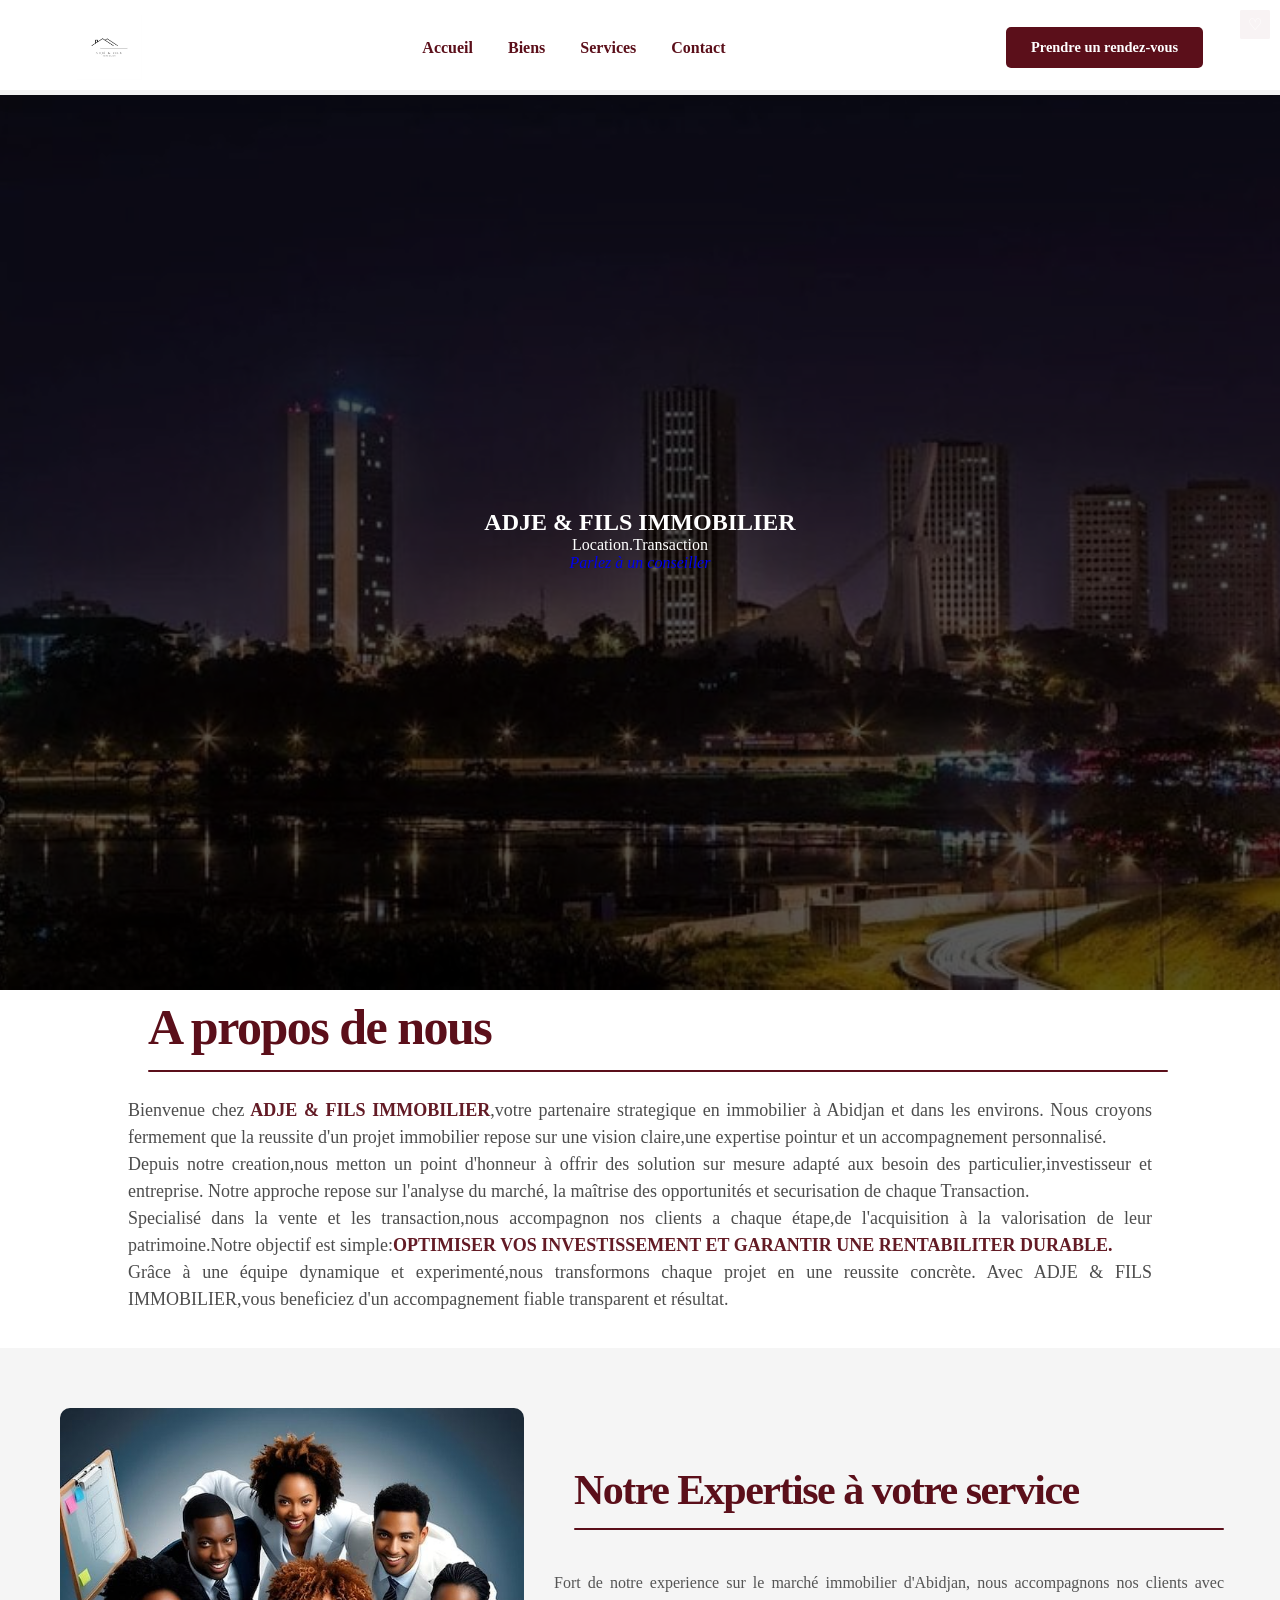
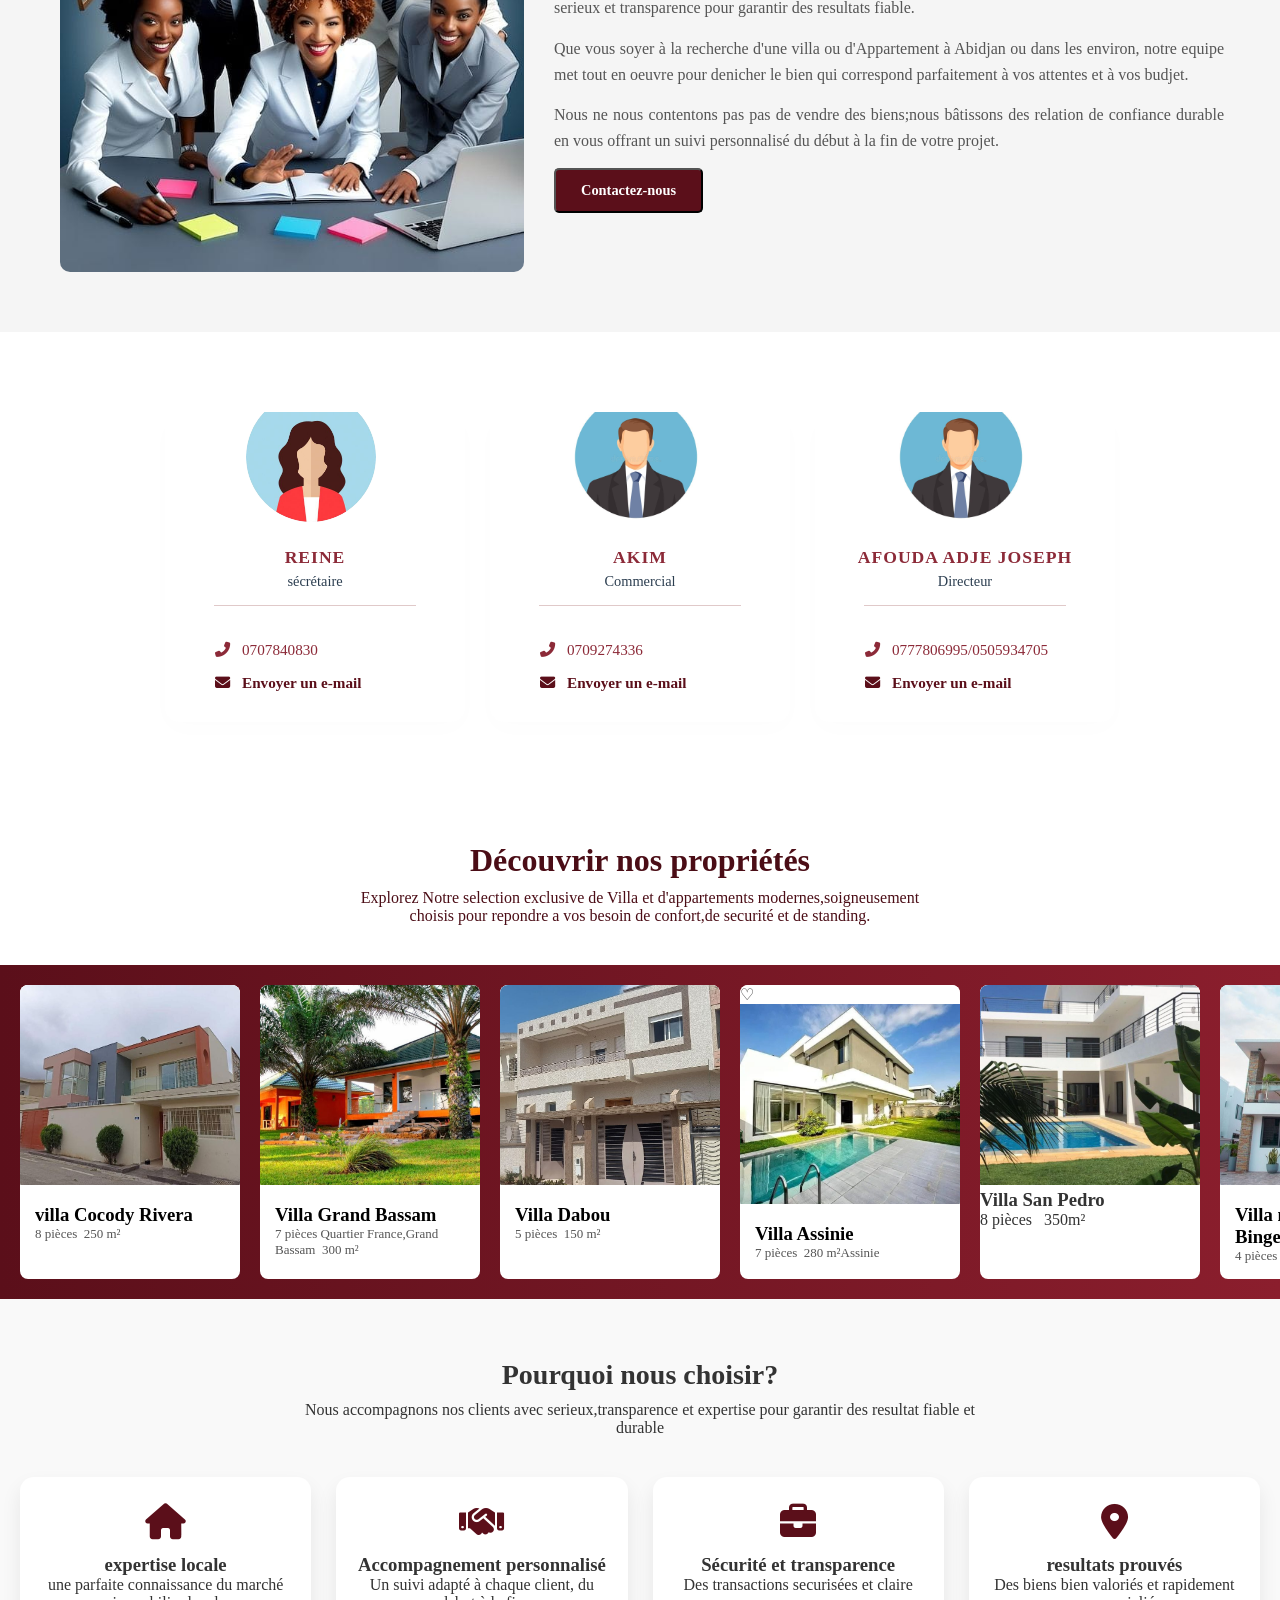
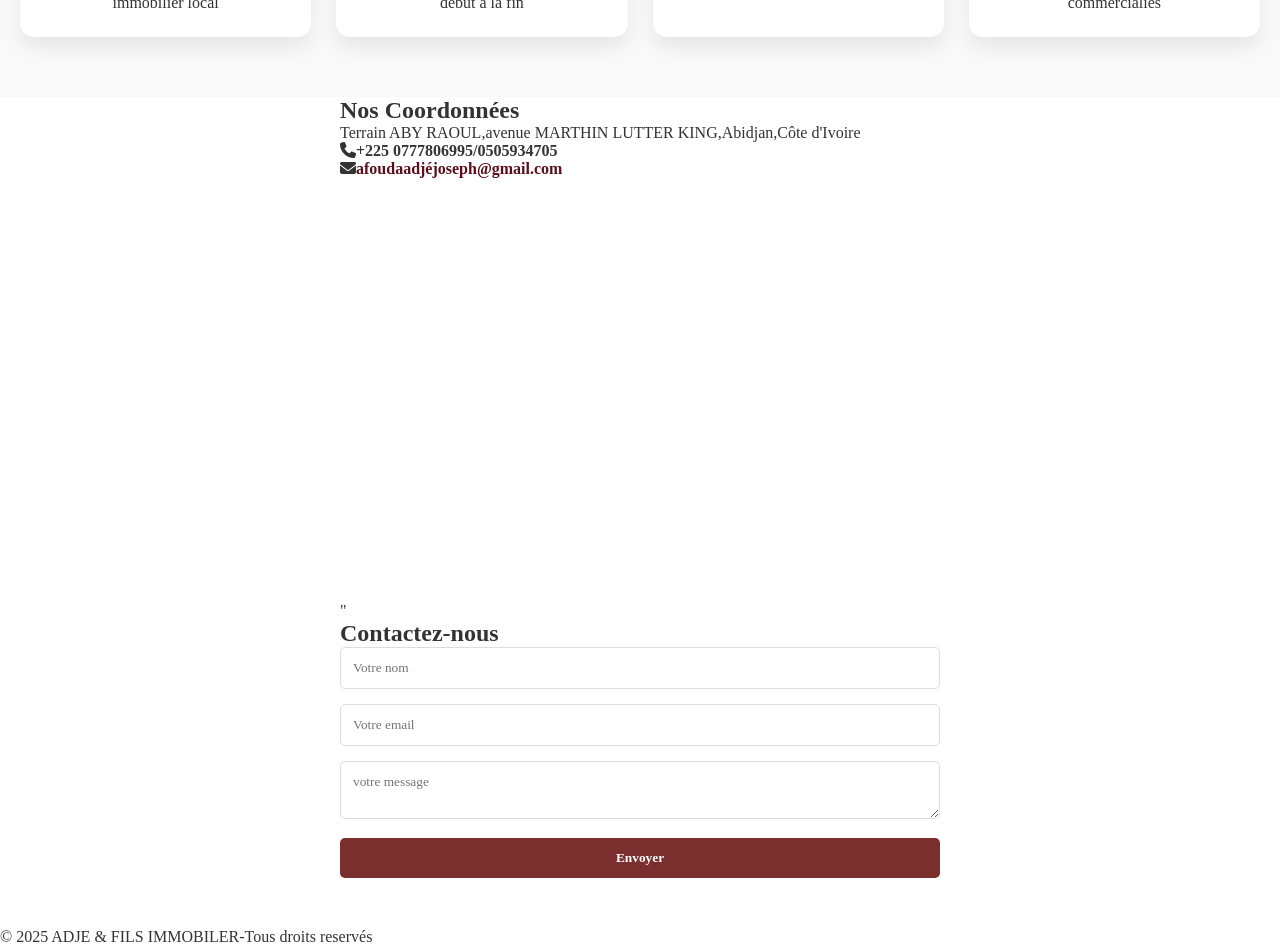
==== index.html @ cecce09a "Add files via upload" ====
<!DOCTYPE html>
<html lang="fr">
    <head>
        <meta charset="UTF-8">
        <meta name="viewport"content="width=device-width,initial-scale=1.0">
        <title>ADJE & FILS IMMOBILIER</title>
        <link rel="stylesheet" href="landing.css">
        <link rel="stylesheet" href="https://cdnjs.cloudflare.com/ajax/libs/font-awesome/6.5.1/css/all.min.css">
    </head>
    <body>
        <header class="header">
            <nav class="navbar">
                <div class="logo">
                <a href="index.html" class="logo-links">
                <img src="logo.jpeg" alt="Logo ADJE & FILS">
                </a>
                </div>
                    <ul class="nav-links">
                         <li><a href="#accueil">Accueil</a></li>
                         <li><a href="biens.html">Biens</a></li>
                         <li><a href="#Services">Services</a></li>
                         <li><a href="#contact">Contact</a></li>
                      </ul>
                      <a href="https://wa.me/22500777806995" class="btn-nav">Prendre un rendez-vous</a>
               </nav>
        </header>
        <section class="hero"id="accueil">
            <img src="abidjan.jpeg" class="bg-image" alt="abidjan">
             <div class="hero-content">
               <h1>ADJE & FILS IMMOBILIER</h1>
                <p>Location.Transaction</p>
                <a href="https://wa.me/22500777806995"class="btn-secondary"><i class="fa-phone">Parlez à un conseiller</i></a>
            </div>
        </section>
        <section class="a-propos">
            <h2>A propos de nous</h2>
            <p>Bienvenue chez<strong> ADJE & FILS IMMOBILIER</strong>,votre partenaire strategique en immobilier à Abidjan et dans les environs. Nous croyons fermement que la reussite d'un projet immobilier repose sur une vision claire,une expertise pointur et un accompagnement personnalisé.<br>Depuis notre creation,nous metton un point d'honneur à offrir des solution sur mesure adapté aux besoin des particulier,investisseur et entreprise. Notre approche repose sur l'analyse du marché, la maîtrise des opportunités et securisation de chaque Transaction.<br>Specialisé dans la vente et les transaction,nous accompagnon nos clients a chaque étape,de l'acquisition à la valorisation de leur patrimoine.Notre objectif est simple:<strong>OPTIMISER VOS INVESTISSEMENT ET GARANTIR UNE RENTABILITER DURABLE.</strong><br>Grâce à une équipe dynamique et experimenté,nous transformons chaque projet en une reussite concrète. Avec ADJE & FILS IMMOBILIER,vous beneficiez d'un accompagnement fiable transparent et résultat.</p>
        </section>
        <section class="team">
            <div class="team-container">
                <div class="team-card">
                    <img src="equipe.jpeg" alt="Equipe">
                    <div class="team-text">
                    <h2>Notre Expertise à votre service</h2>
                    <p>Fort de notre experience sur le marché immobilier d'Abidjan, nous accompagnons nos clients avec serieux et transparence pour garantir des resultats fiable.</p>
                    <p>Que vous soyer à la recherche d'une villa ou d'Appartement à Abidjan ou dans les environ, notre equipe met tout en oeuvre pour denicher le bien qui correspond parfaitement à vos attentes et à vos budjet.</p>
                    <p>Nous ne nous contentons pas pas de vendre des biens;nous bâtissons des relation de confiance durable en vous offrant un suivi personnalisé du début à la fin de votre projet.</p>
                    <button class="btn-nav">Contactez-nous</button>
                </div>
                </div>
            </div>
        </section>
        <section class="service-links">
    <div class="team-grid">
        <div class="contact-card">
            <div class="avatar-container">
                <img src="icone femme.jpeg" alt="reine,Commerciale" class="avatar-img">
            </div>
            <div class="card-info">
                <h2 class="name">REINE</h2>
                <p class="title">sécrétaire</p>
                <hr class="separator">
            </div>
            <div class="card-links">
                <a href="tel:0707840830" class="contact-link">
                    <i class="fas fa-phone-alt"></i> 0707840830
                </a>
                <a href="mailto:josephadjéafouda@gmail.com" class="contact-link">
                    <i class="fas fa-envelope"></i> Envoyer un e-mail
                </a>
            </div>
        </div>
         <div class="contact-card">
            <div class="avatar-container">
                <img src="icone homme.jpeg" alt="Akim, Commerciale" class="avatar-img">
            </div>
            <div class="card-info">
                <h2 class="name">AKIM</h2>
                <p class="title">Commercial</p>
                <hr class="separator">
            </div>
            <div class="card-links">
                <a href="tel: 0709274336" class="contact-link">
                    <i class="fas fa-phone-alt"></i> 0709274336
                </a>
                <a href="mailto:josephadjéafouda@gmail.com" class="contact-link">
                    <i class="fas fa-envelope"></i> Envoyer un e-mail
                </a>
            </div>
        </div>
        <div class="contact-card">
            <div class="avatar-container">
                <img src="icone homme.jpeg" alt="joseph,Directeur Commerciale" class="avatar-img">
            </div>
            <div class="card-info">
                <h2 class="name">AFOUDA ADJE JOSEPH</h2>
                <p class="title"> Directeur</p>
                <hr class="separator">
            </div>
            <div class="card-links">
                <a href="tel: 0777806995" class="contact-link">
                    <i class="fas fa-phone-alt"></i> 0777806995/0505934705
                </a>
                <a href="mailto:josephadjéafouda@gmail.com" class="contact-link">
                    <i class="fas fa-envelope"></i> Envoyer un e-mail
                </a>
            </div>
        </div>
        </div>
        </section>
        <section class="properties-section">
                    <div class="titre-vertical">
                        <h2>Découvrir nos propriétés</h2>
                        <p>Explorez Notre selection exclusive de Villa et d'appartements modernes,soigneusement choisis pour repondre a vos besoin de confort,de securité et de standing.</p>
                    </div>
                    <div class="properties-container">
                        <div class="card">
                            <div class="image-box">
                                <div class="coeur">&#9825</div>
                                <img src="gallery1.jpeg" alt="maison">
                            </div>
                            <div class="info">
                                <h3>villa Cocody Rivera</h3>
                                <p>8 pièces &nbsp;250 m&sup2;</p>
                            </div>
                        </div>
                        <div class="card">
                            <div class="image-box">
                                <div class="coeur">&#9825</div>
                                <img src="gallery2.jpeg" alt="maison2">
                            </div>
                            <div class="info">
                                <h3>Villa Grand Bassam</h3>
                                <p>7 pièces Quartier France,Grand Bassam &nbsp;300 m&sup2;</p>
                            </div>
                        </div>
                        <div class="card">
                            <div class="image-box">
                            <div class="coeur">&#9825</div>
                            <img src="gallery5.jpeg" alt="maison3">
                        </div>
                        <div class="info">
                            <h3>Villa Dabou</h3>
                            <p>5 pièces &nbsp;150 m&sup2;</p>
                        </div>
                    </div>
                    <div class="card">
                        <div class="image-box">
                            <div classe="coeur">&#9825</div>
                            <img src="gallery3.jpeg" alt="maison4">
                        </div>
                        <div class="info">
                            <h3>Villa Assinie</h3>
                            <p>7 pièces &nbsp;280 m&sup2;Assinie</p>
                        </div>
                    </div>
                    <div class="card">
                        <div class="image-box">
                            <div class="coeur">&#9825</div>
                            <img src="gallery9.jpeg" alt="maison5">
                        </div>  
                        <div classe="info">
                            <h3>Villa San Pedro</h3>
                            <p>8 pièces &nbsp; 350m&sup2;</p>
                        </div>
                    </div>
                    <div class="card">
                        <div class="image-box">
                            <div class="coeur">&#9825</div>
                            <img src="galleryg.jpeg" alt="maison6">
                        </div>
                        <div class="info">
                            <h3>Villa moderne Bingerville</h3>
                            <p>4 pièces &nbsp; 110 m&sup2;</p>
                        </div>
                    </div>
                    <div class="card">
                        <div class="image-box">
                            <div class="coeur">&#9825</div>
                            <img src="gallery4.jpeg" alt="appartements">
                        </div>
                        <div class="info">
                            <h3>Appartement Yopougon</h3>
                            <p>3 pièces &nbsp; 85m&sup2;</p>
                        </div>
                    </div>
                    <div class="card">
                        <div class="image-box">
                            <div class="coeur">&#9825</div>
                            <img src="gallery6.jpeg" alt="Appartement">
                        </div>
                        <div class="info">
                            <h3>Appartement Marcory</h3>
                            <p>3 pièces &nbsp; 100m&sup2;</p>
                        </div>
                    </div>
                    <div class="card">
                        <div class="image-box">
                            <div class="coeur">&#9825</div>
                            <img src="gallery7.jpeg" alt="Appartement">
                        </div>
                        <div class="info">
                            <h3>Appartement Bingerville</h3>
                            <p>Bingerville,Abidjan</p>
                        </div>
                    </div>
                    <div class="card">
                        <div class="image-box">
                            <div class="coeur">&#9825</div>
                            <img src="gallery11.jpeg">
                        </div>
                        <div class="info">
                            <h3>Appartement treiville</h3>
                            <p>3 pièces &nbsp; 200m&sup2;</p>
                        </div>
                    </div>
                    <section style="padding: 40px 0; text-align: center;">
    <a href="biens.html" class="btn-catalogue">
        Voir tous nos biens immobiliers
    </a>
</section>

<style>
    .btn-catalogue {
        /* Design du bouton */
        display: inline-block;
        background-color: #5a151e; /* Bordeaux correspondant à votre interface */
        color: #ffffff;
        padding: 15px 35px;
        font-size: 18px;
        font-family: 'Segoe UI', Tahoma, Geneva, Verdana, sans-serif;
        font-weight: 600;
        text-decoration: none;
        border-radius: 8px;
        box-shadow: 0 4px 6px rgba(0,0,0,0.1);
        transition: all 0.3s ease;
    }

    .btn-catalogue:hover {
        background-color: #7a1d28; /* Version plus claire au survol */
        transform: translateY(-2px); /* Petit effet de soulèvement */
        box-shadow: 0 6px 12px rgba(0,0,0,0.15);
    }

    .btn-catalogue:active {
        transform: translateY(0);
    }
</style>
                </div>
            </section>
            <section class="why-us" id="Services">
                <h2>Pourquoi nous choisir?</h2>
                <p class="why-desc">Nous accompagnons nos clients avec serieux,transparence et expertise pour garantir des resultat fiable et durable</p>
                <div class="why-grid">
                    <div class="why-card">
                        <span class="icon"><i class="fas fa-house"></i></span>
                            <h3>expertise locale</h3>
                            <p>une parfaite connaissance du marché immobilier local</p>
                        </div>
                        <div class="why-card">
                            <span class="icon"><i class="fas fa-handshake"></i></span>
                            <h3>Accompagnement personnalisé</h3>
                            <p>Un suivi adapté à chaque client, du debut à la fin</p>
                        </div>
                        <div class="why-card">
                            <span class="icon"><i class="fa-solid fa-briefcase"></i></span>
                            <h3>Sécurité et transparence</h3>
                            <p>Des transactions securisées et claire</p>
                        </div>
                        <div class="why-card">
                            <span class="icon"><i class="fa-solid fa-location-dot"></i></span>
                            <h3>resultats prouvés</h3>
                            <p>Des biens bien valoriés et rapidement commercialiés</p>
                        </div>
                    </div> 
                </section>
                <section class="contact-form" id="contact">
                <h2>Nos Coordonnées</h2>
                <p><i class="fas fa-adress"></i>Terrain ABY RAOUL,avenue MARTHIN LUTTER KING,Abidjan,Côte d'Ivoire</p>
                
                <p><i class="fas fa-phone"></i><strong>+225 0777806995/0505934705</strong></p>
                <p><i class="fas fa-envelope"><a href="mailto:afoudaadjéjoseph@gmail.com">afoudaadjéjoseph@gmail.com</a></i></p>
                <div class="map">
                <iframe src="https://www.google.com/maps/embed?pb=!1m18!1m12!1m3!1d496.5905357489932!2d-3.9793326311236528!3d5.305649255770905!2m3!1f0!2f0!3f0!3m2!1i1024!2i768!4f13.1!3m3!1m2!1s0xfc1ed0d12c9339d%3A0x8f9673f53dd95bf5!2sTerrain%20Aby%20Raoul!5e0!3m2!1sfr!2sci!4v1769529410431!5m2!1sfr!2sci" width="600" height="450" style="border:0;" allowfullscreen="" loading="lazy" referrerpolicy="no-referrer-when-downgrade"></iframe>"
                    </div>
                <h2>Contactez-nous</h2>
                <form action="#" method="post">
                    <input type="text" name="nom" placeholder="Votre nom" required>
                    <input type="email" name="nom" placeholder="Votre email" required>
                    <textarea name="message" placeholder="votre message" required></textarea>
                    <button type="submit">Envoyer</button>
                </form>
            </section>
            <footer class="footer">
                &COPY 2025 ADJE & FILS IMMOBILER-Tous droits reservés 
            </footer>
    </body>
</html>
---- landing.css ----
*{
    margin: 0;
    padding: 0;
    box-sizing: border-box;
    font-family: "Georgia", serif;
}
body {
    color: #333;
    background: #fff;
}
a {
    text-decoration: none;
}
.header {
    width: 100%;
    position: fixed; /* Reste en haut au défilement */
    top: 0;
    left: 0;
    z-index: 1000;
    transition: background 0.3s ease;
}
.navbar {
    display: flex;
    justify-content: space-between; /* Espace entre Logo --- Liens --- Bouton */
    align-items: center;
    padding: 15px 6%;
    background-color: rgba(255, 255, 255, 0.95); /* Blanc légèrement transparent */
    box-shadow: 0 4px 15px rgba(0, 0, 0, 0.1);
}
.logo {
    display: flex;
    align-items: center;
}
.logo img {
    height: 65px; /* Taille idéale pour être visible sans tout prendre */
    width: auto;
    display: block;
}
.nav-links {
    display: flex;
    list-style: none;
    gap: 35px; /* Espace entre les textes */
}

.nav-links li a {
    text-decoration: none;
    color: #5b0f1a; /* Bleu très foncé, pro */
    font-weight: 600;
    font-size: 1rem;
    transition: color 0.3s;
}

.nav-links li a:hover {
    color: #5e2121; /* Orange terre cuite au survol */
}

/* --- BOUTON RDV (btn-nav) --- */
.btn-nav {
    background-color: #5b0f1a;
    color: #ffffff !important;
    padding: 12px 25px;
    border-radius: 5px;
    text-decoration: none;
    font-weight: bold;
    font-size: 0.9rem;
    transition: all 0.3s ease;
}
.btn-nav:hover {
    background-color: #5e2121;
    box-shadow: 0 4px 12px rgba(211, 84, 0, 0.3);
}
.hero {
    height: 100vh;
    position: relative;
    margin-top: 90px;
    overflow: hidden;
}
.bg-image {
    width: 100%;
    height: 100%;
    object-fit: cover;
    display: block;
}
.hero::after {
    content: "";
    position: absolute;
    inset: 0;
    background: rgba(0, 0, 0,0.65);
    z-index: 1;
}
.hero-content {
    position: absolute;
    inset: 0;
    z-index: 2;
    color: #fff;
    display: flex;
    flex-direction: column;
    justify-content: center;
    align-items: center;
    text-align: center;
}
.btn-primary {
    margin-top: 20px;
    background: #7b2e2e;
    color: #fff;
    padding: 15px 30px;
    font-weight: bold;
    border-radius: 5px;
}
.a-propos {
    padding: 10px 10%;
    background-color: #fff;
    line-height: 1.8;
}
.a-propos h2 {
    color: #5b0f1a;
    font-size: 50px;
    font-weight: 900;
    margin-bottom: 25px;
    letter-spacing: -1.5px;
    line-height: 1.1;
    position: relative;
    padding-left: 20px;
    display: inline-block;
}
.a-propos h2::after {
    content: "";
    display: block;
    width: 1020px;
    height: 2px;
    background-color: #5b0f1a;
    margin-top: 15px;
    border-radius: 2px;
}
.a-propos p {
    font-size: 18px;
    line-height: 1.5;
    color: #444;
    margin-bottom: 25px;
    opacity: 0.95;
    text-align: justify;
}
.a-propos strong {
    color: #5b0f1a;
    font-weight: 700;
}
.section {
    padding: 80px 20px;
    text-align: center;
}
.light {
    background: #f5f5f5;
}
.section h2 {
    color: #7b2e2e;
}
.team {
    padding: 60px;
    background: #f5f5f5;
    text-align: center;
}
.team-container {
    display: flex;
    justify-content: center;
    gap: 30px;
    flex-wrap: wrap;
}
.team-card {
    display: flex;
    align-items: center;
    gap: 30px;
    width: 100%;
    min-width: 900px;
    margin: 0 auto;
    text-align: left;
}
.team-card img {
    width: 40%;
    height: auto;
    border-radius: 10px;
}
.team-text {
    width: 60%;
}
.team-text h2 {
    color: #5b0f1a;
    margin-bottom: 25px;
    letter-spacing: -1.5px;
    line-height: 1.1;
    position: relative;
    padding-left: 20px;
    display: inline-block;
    font-size: 42px;
    font-weight: 800;
    padding-bottom: 15px;
}
.team-text h2::after {
    content: "";
    display: block;
    width: 650px;
    height: 2px;
    background-color: #5b0f1a;
    margin-top: 15px;
    border-radius: 2px;
}
.team-text p {
    margin-bottom: 15px;
    line-height: 1.6;
    color: #555;
    text-align: justify;
}
.team-section {
    padding: 80px 5%;
    background-color: #fcfcfc; /* Un fond très légèrement gris */
    display: flex;
    justify-content: center;
    align-items: center;
    min-height: 100vh; /* Pour centrer la carte au milieu de l'écran */
}
.service-links {
    padding: 60px 0;
    width: 100%;
    display: block;
}
.team-grid{
    display: flex;
    flex-wrap: wrap;
    justify-content: center;
    align-items: stretch;
    gap: 25px;
    padding: 20px ;
    max-width: 1200px;
    width: 100%;
    margin: 0 auto;
}
/* --- La Carte Principale --- */
.contact-card {
    flex: 0 1 300px;
    background: #ffffff;
    width: 300px; /* Largeur d'un téléphone */
    border-radius: 15px;
    box-shadow: 0 8px 25px rgba(0,0,0,0.01);
    display: flex;
    flex-direction: column;
    align-items: center;
    padding: 25px;
    text-align: center;
    padding-bottom: 30px;
    overflow: hidden;
    transition: transform 0.3s ease;
}
.contact-card:hover {
    transform: translateY(-5px);
}
/* --- L'Avatar --- */
.avatar-container {
    width: 100%;
    display: flex;
    justify-content: center;
    margin-top: -50px; /* Pour faire remonter l'avatar */
    margin-right: 8px;
}

.avatar-img {
    width: 140px;
    height: 140px;
    border-radius: 50%; /* Image ronde */
    background-color: #e0e0e0; /* Gris de fond */
    border: 5px solid #ffffff; /* Bordure blanche pour la détacher */
    object-fit: cover;
}

/* --- Les Infos Texte --- */
.card-info {
    text-align: center;
    margin-top: 20px;
    width: 90%;
}

.name {
    font-size: 1.1rem;
    color: #8c2a38; /* Ton rouge professionnel */
    font-weight: bold;
    text-transform: uppercase;
    letter-spacing: 1px;
}

.title {
    font-size: 0.9rem;
    color: #2c3e50;
    margin-top: 5px;
}

.separator {
    width: 90%;
    margin: 15px auto;
    border: 0;
    border-top: 1px solid #e0c9c9; /* Rouge très clair pour la ligne */
}

/* --- Les Liens de Contact --- */
.card-links {
    display: flex;
    flex-direction: column;
    gap: 15px;
    width: 80%;
    margin-top: 20px;
}

.contact-link {
    display: flex;
    align-items: center;
    gap: 12px;
    text-decoration: none;
    color: #8c2a38; /* Ton rouge */
    font-size: 0.95rem;
}

.contact-link:hover {
    color: #2c3e50; /* Changement au survol */
}

/* --- Les Boutons d'Action en Bas --- */
.action-buttons {
    display: flex;
    justify-content: center;
    gap: 20px;
    margin-top: 40px;
}

.btn-circular {
    width: 45px;
    height: 45px;
    border-radius: 50%;
    border: none;
    cursor: pointer;
    display: flex;
    justify-content: center;
    align-items: center;
    font-size: 1.1rem;
    color: white;
    box-shadow: 0 4px 10px rgba(0,0,0,0.1);
}

/* Couleurs spécifiques des boutons */
.action-share { background-color: #8c2a38; } /* Rouge pour le bouton de partage */
.action-arrow { background-color: #fcfcfc; color: #333; border: 1px solid #ddd; } /* Gris/Blanc */
.action-up { background-color: #8c2a38; } /* Rouge pour le bouton remonter */
.properties-section {
    margin-top: 60px 0;
}
.titre-vertical {
    width: 100%;
    padding: 40px 20px;
    text-align: center;
}
.titre-vertical h2 {
    font-size: 32px;
    color: #4b0d16;
    margin-bottom: 10px;
}
.titre-vertical p {
    max-width: 600px;
    margin: 0 auto;
    color: #4b0d16;
    font-size: 16px;
}
.properties-container {
    display: flex;
    gap: 20px;
    overflow-x: auto;
    background: linear-gradient(90deg,#5b0f1a,#8b1e2d);
    padding: 20px;
}
.card {
    background: white;
    min-width: 220px;
    border-radius: 8px;
    overflow: hidden;
}
.image-box {
    width: 100%;
    background: white;
    border-radius: 6px;
    overflow: hidden;
    transition: 0.4s ease;
}
.image-box:hover {
    transform: translateY(-10px);
}
.image-box img {
    width: 100%;
    height: 200px;
    object-fit: cover;
}
.coeur {
    position: absolute;
    top: 10px;
    right: 10px;
    background: #7a1e2c;
    color: white;
    padding: 5px 8px;
    border-radius: 3px;
}
.info {
    padding: 15px;
    color: black;
}
.info h2 {
    font-size: 38px;
    margin-bottom: 40px;
    font-weight: 600;
}
.info p{
    font-size: 13px;
    color: #555;
}
.map iframe {
    width: 100%;
    height: 400px;
    border-radius: 8px;
    border: none;
    margin-top: 20px;
}
.contact {
    background: #fff;
}
.contact-form {
    max-width: 600px;
    margin: auto;
    margin-bottom: 50px;
}
.contact-form a,
a[href^="mailto:"] {
    color: #5b0f1a;
    text-decoration: none;
    font-weight: 600;
    transition: 0.3s;
}
.contact-form input,
.contact-form textarea {
    width: 100%;
    padding: 12px;
    margin-bottom: 15px;
    border: 1px solid #ddd;
    border-radius: 5px; 
}
.contact-form button {
    background: #7b2e2e;
    color: white;
    padding: 12px;
    border: none;
    width: 100%;
    font-weight: bold;
    cursor: pointer;
    border-radius: 5px;
}
.contact-form button:hover {
    background: #5e2121;
}
.pagination {
    display: flex;
    justify-content: center;
    gap: 10px;
    margin-top: 40px;
}
.pagination a {
    padding: 8px 14px;
    border: 1px solid #7b2e2e;
    color: #7b2e2e;
    border-radius: 4px;
    font-weight: bold;
}
.pagination a.active,
.pagination a:hover {
    background: #7b2e2e;
    color: #fff;
}
.why-us {
    padding: 60px 20px;
    background: #f9f9f9;
    text-align: center;
}
.why-us h2 {
    font-size: 28px;
    margin-bottom: 10px;
}
.why-desc {
    max-width: 700px;
    margin: 0 auto 40px;;
}
.why-grid {
    display: grid;
    grid-template-columns: repeat(4, 1fr);
    gap: 25px;
}
.why-card {
    background: white;
    padding: 25px 20px;
    border-radius: 14px;
    box-shadow: 0 10px 20px rgba(0, 0, 0,0.08);
    transition: transform 0.3s ease;
}
.why-card:hover {
    transform: translateY(-6px);
}
.why-card span {
    font-size: 36px;
    display: block;
    margin-bottom: 10px;
}
.icon {
    display: inline-block;
    font-size: 40px;
    margin-bottom: 12px;
    animation: float 3s ease-in-out infinite;
    transition: transform 0.3s ease;
    color: #5b0f1a;
}
.why-card:hover .icon {
    transform: scale(1.2);
}
@keyframes float {
    0%{-o-transform: translateY(0);}
    50%{transform: translateY(-6px);}
    100%{transform: translateY(0);}
}
.icon-link {
    display: flex; /* Indispensable pour centrer l'icône */
    align-items: center;
    justify-content: center;
    width: 50px;
    height: 50px;
    background-color: #6B3A4A; /* Votre couleur bordeaux */
    color: #ffffff;
    border-radius: 50%;
    text-decoration: none; /* Enlève le soulignement moche du lien */
    cursor: pointer; /* Affiche la petite main au survol */
}
@media (max-width:1024px) {
    .menu{
        flex-wrap: wrap;
        justify-content: center;
    }
    .hero-content h1 {
        font-size: 1.8rem;
    }

}
@media (max-width:1024px) {
    .why-grid {
        grid-template-columns: repeat(2 1fr);
    }
}
@media(max-width:600px) {
    .why-grid {
        grid-template-columns: 1fr;
    }
}@media(max-width:768px){
    .notre-expertise-container{
        display: flex;
        flex-direction: column;
        align-items: center;
        width: 100%;
        padding: 20px;
    }
    .notre-expertise-text {
        width: 100%;
        max-width: 100%;
        text-align: justify;
        margin-top: 20px;
    }
    .notre-expertise-image{
        width: 100%;
        max-width: 400;
        height: auto;
    }
   
}
@media(max-width:768px) {
    .pourquoi-choisir-container{
        display: flex;
        flex-wrap: wrap;
        justify-content: center;
        gap: 20px;
    }
    .carte-atout{
        width: 100%;
        max-width: 320px;
        margin: 0 auto;
    }
    
}
@media (max-width) {
    nav{
        padding: 15px 10px;
    }
    .hero-section{
        padding-top: 120px;
    }
    
}
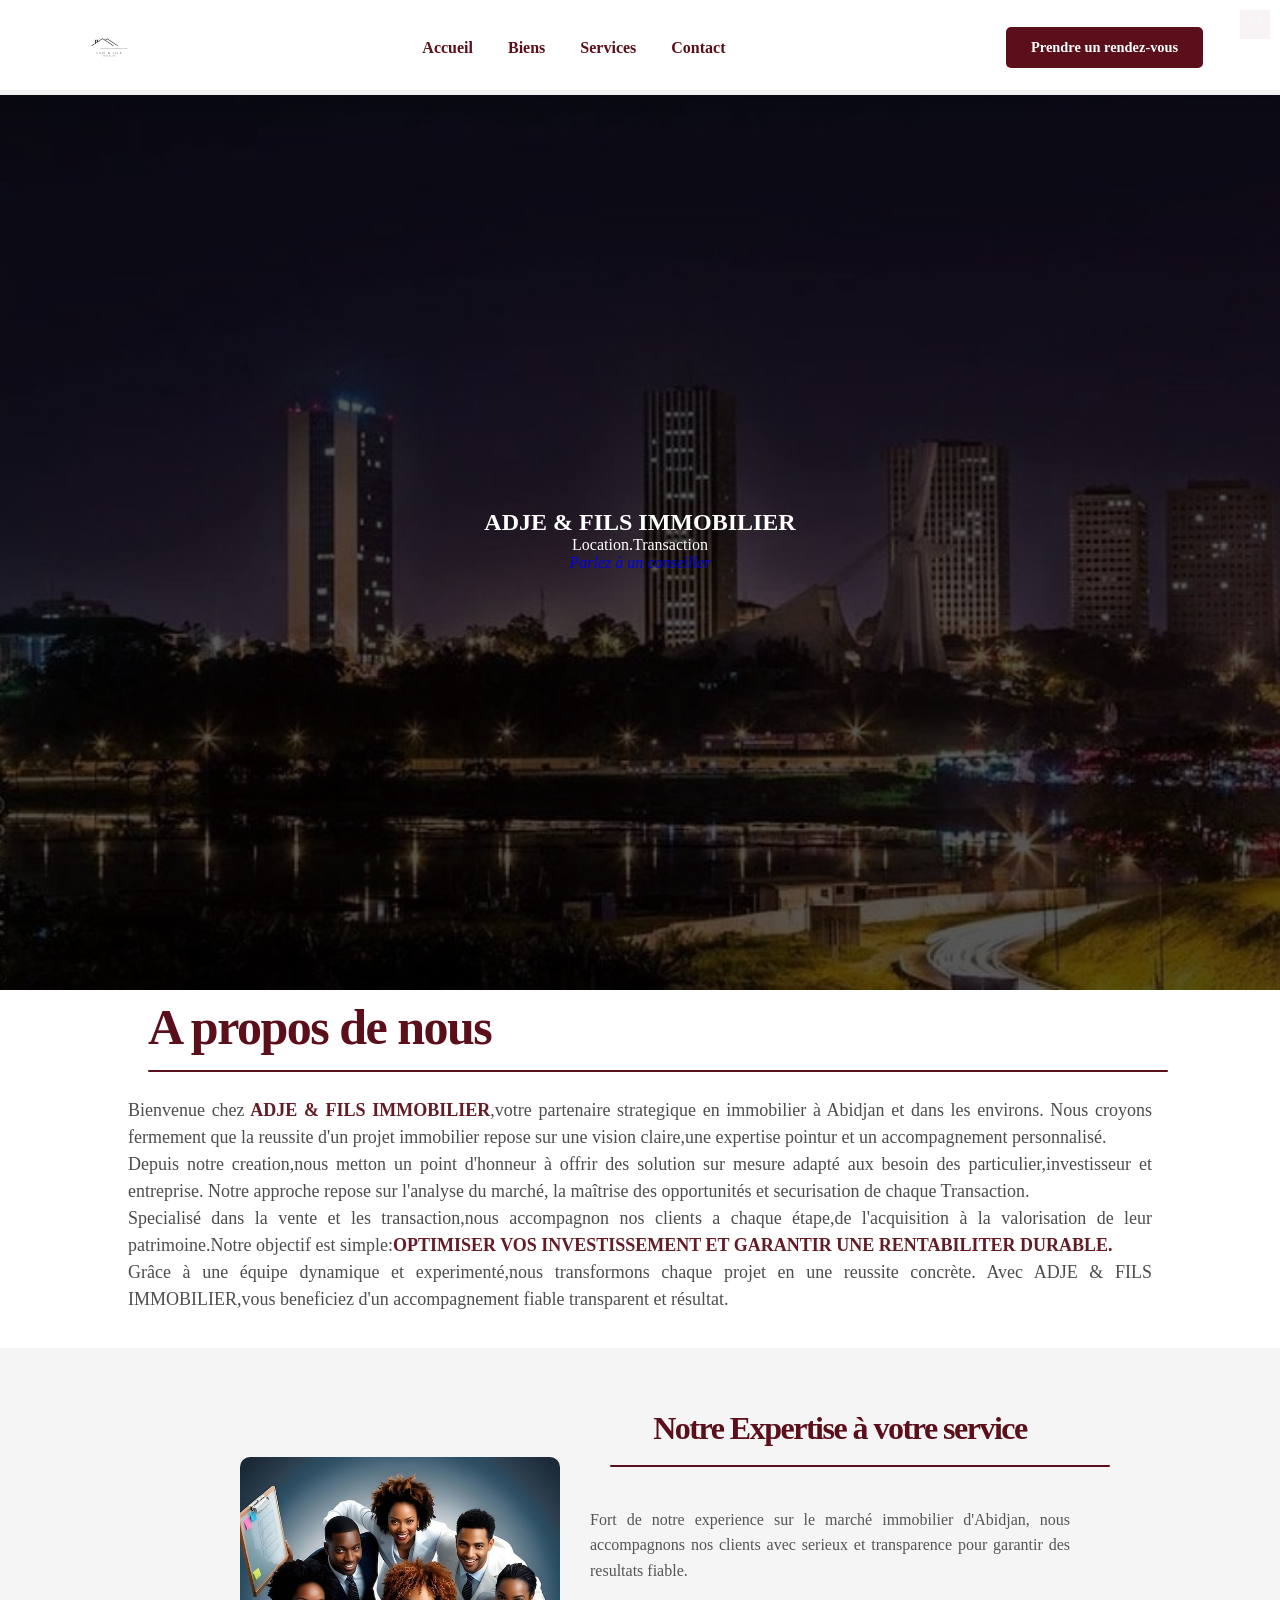
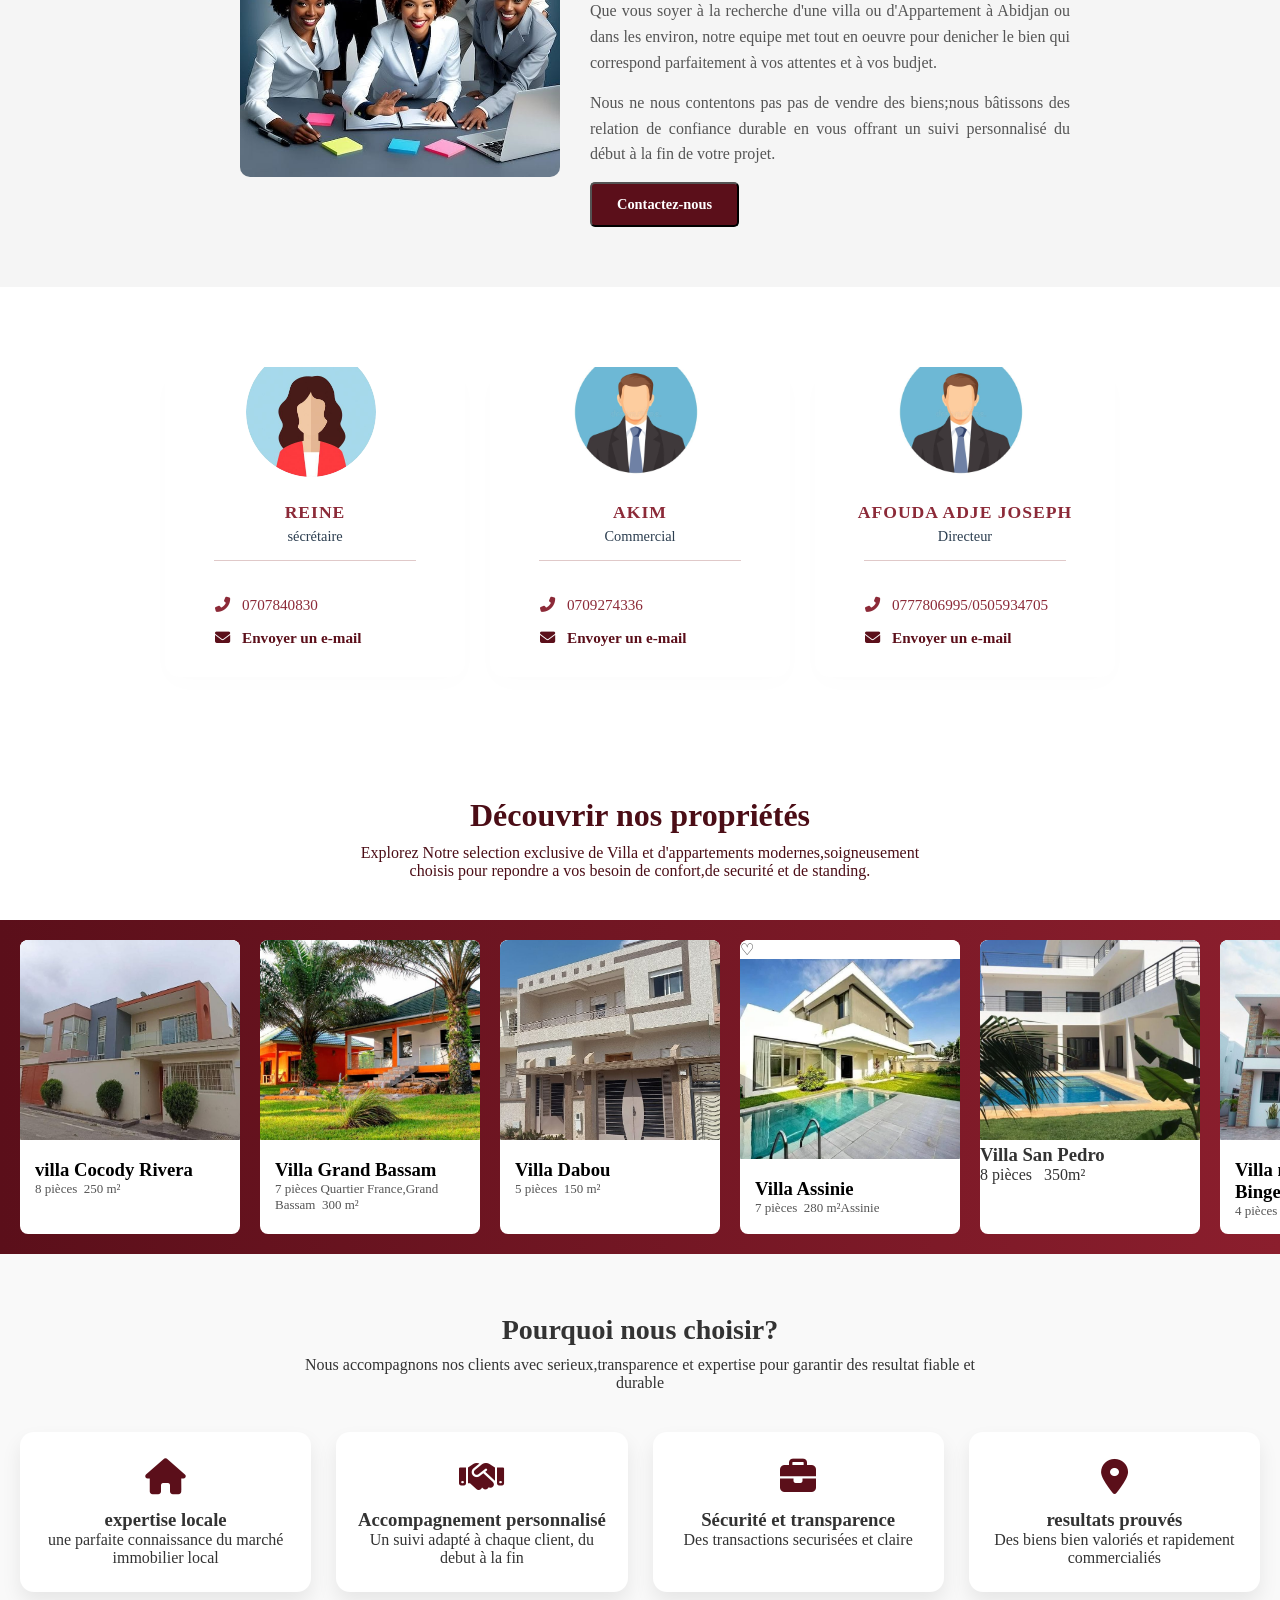
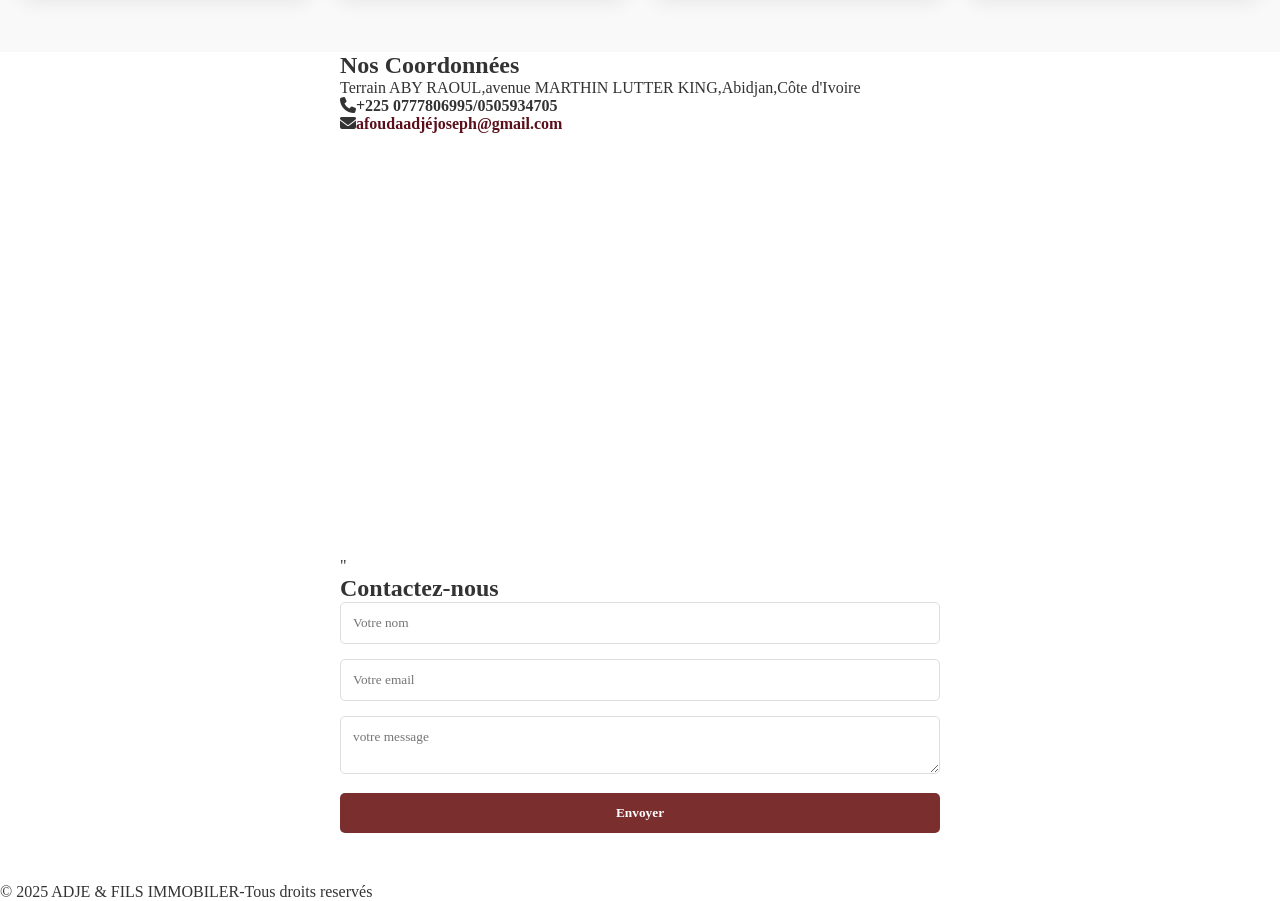
==== commit adda7ffa: "Add files via upload" ====
--- a/index.html
+++ b/index.html
@@ -41,7 +41,7 @@
                 <div class="team-card">
                     <img src="equipe.jpeg" alt="Equipe">
                     <div class="team-text">
-                    <h2>Notre Expertise à votre service</h2>
+                    <h2 style="font-size: clamp(1.3rem,4vw,2rem); line-height: 1.3; text-align: center; width: 100%;">Notre Expertise à votre service</h2>
                     <p>Fort de notre experience sur le marché immobilier d'Abidjan, nous accompagnons nos clients avec serieux et transparence pour garantir des resultats fiable.</p>
                     <p>Que vous soyer à la recherche d'une villa ou d'Appartement à Abidjan ou dans les environ, notre equipe met tout en oeuvre pour denicher le bien qui correspond parfaitement à vos attentes et à vos budjet.</p>
                     <p>Nous ne nous contentons pas pas de vendre des biens;nous bâtissons des relation de confiance durable en vous offrant un suivi personnalisé du début à la fin de votre projet.</p>
--- a/landing.css
+++ b/landing.css
@@ -171,9 +171,10 @@
     align-items: center;
     gap: 30px;
     width: 100%;
-    min-width: 900px;
+    max-width: 800px;
     margin: 0 auto;
     text-align: left;
+    box-sizing: border-box;
 }
 .team-card img {
     width: 40%;
@@ -198,7 +199,7 @@
 .team-text h2::after {
     content: "";
     display: block;
-    width: 650px;
+    width: 500px;
     height: 2px;
     background-color: #5b0f1a;
     margin-top: 15px;
@@ -258,16 +259,16 @@
     width: 100%;
     display: flex;
     justify-content: center;
-    margin-top: -50px; /* Pour faire remonter l'avatar */
+    margin-top: -50px; 
     margin-right: 8px;
 }
 
 .avatar-img {
     width: 140px;
     height: 140px;
-    border-radius: 50%; /* Image ronde */
-    background-color: #e0e0e0; /* Gris de fond */
-    border: 5px solid #ffffff; /* Bordure blanche pour la détacher */
+    border-radius: 50%; 
+    background-color: #e0e0e0;
+    border: 5px solid #ffffff; 
     object-fit: cover;
 }
 
@@ -280,7 +281,7 @@
 
 .name {
     font-size: 1.1rem;
-    color: #8c2a38; /* Ton rouge professionnel */
+    color: #8c2a38; 
     font-weight: bold;
     text-transform: uppercase;
     letter-spacing: 1px;
@@ -600,4 +601,31 @@
         padding-top: 120px;
     }
     
+}
+@media (max-width: 768px) {
+    .ton-conteneur-principal {
+        flex-direction: column;
+    }
+}
+@media (max-width:768px) {
+    .team-card{
+        flex-direction: column;
+        text-align: center;
+        gap: 15px;
+    }
+    .team-card img {
+        width: 60%;
+        max-width: 200px;
+    }
+    .team-text {
+        width: 100%;
+    }
+    .team-text h2 {
+        font-size: 1.5rem;
+        line-height: 1.3;
+        margin-bottom: 15px;
+        text-align: center;
+    }
+
+    
 }
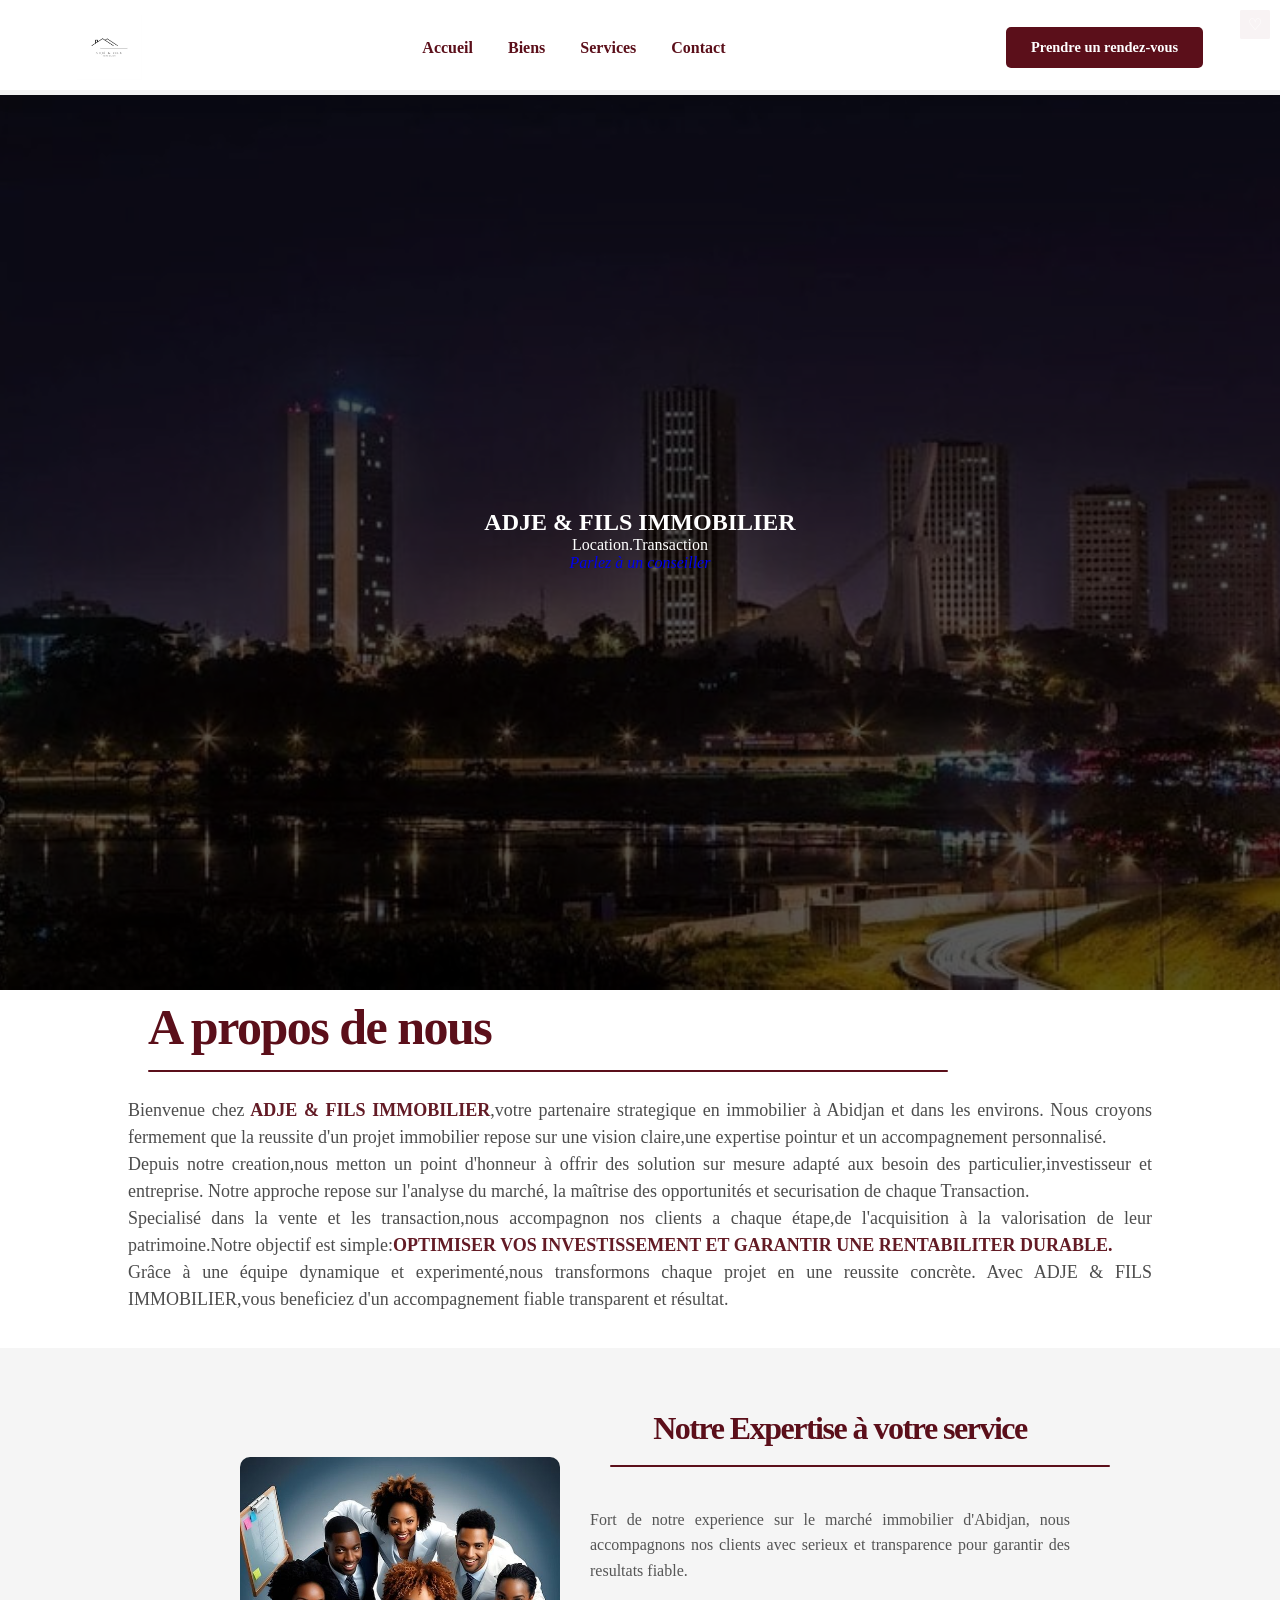
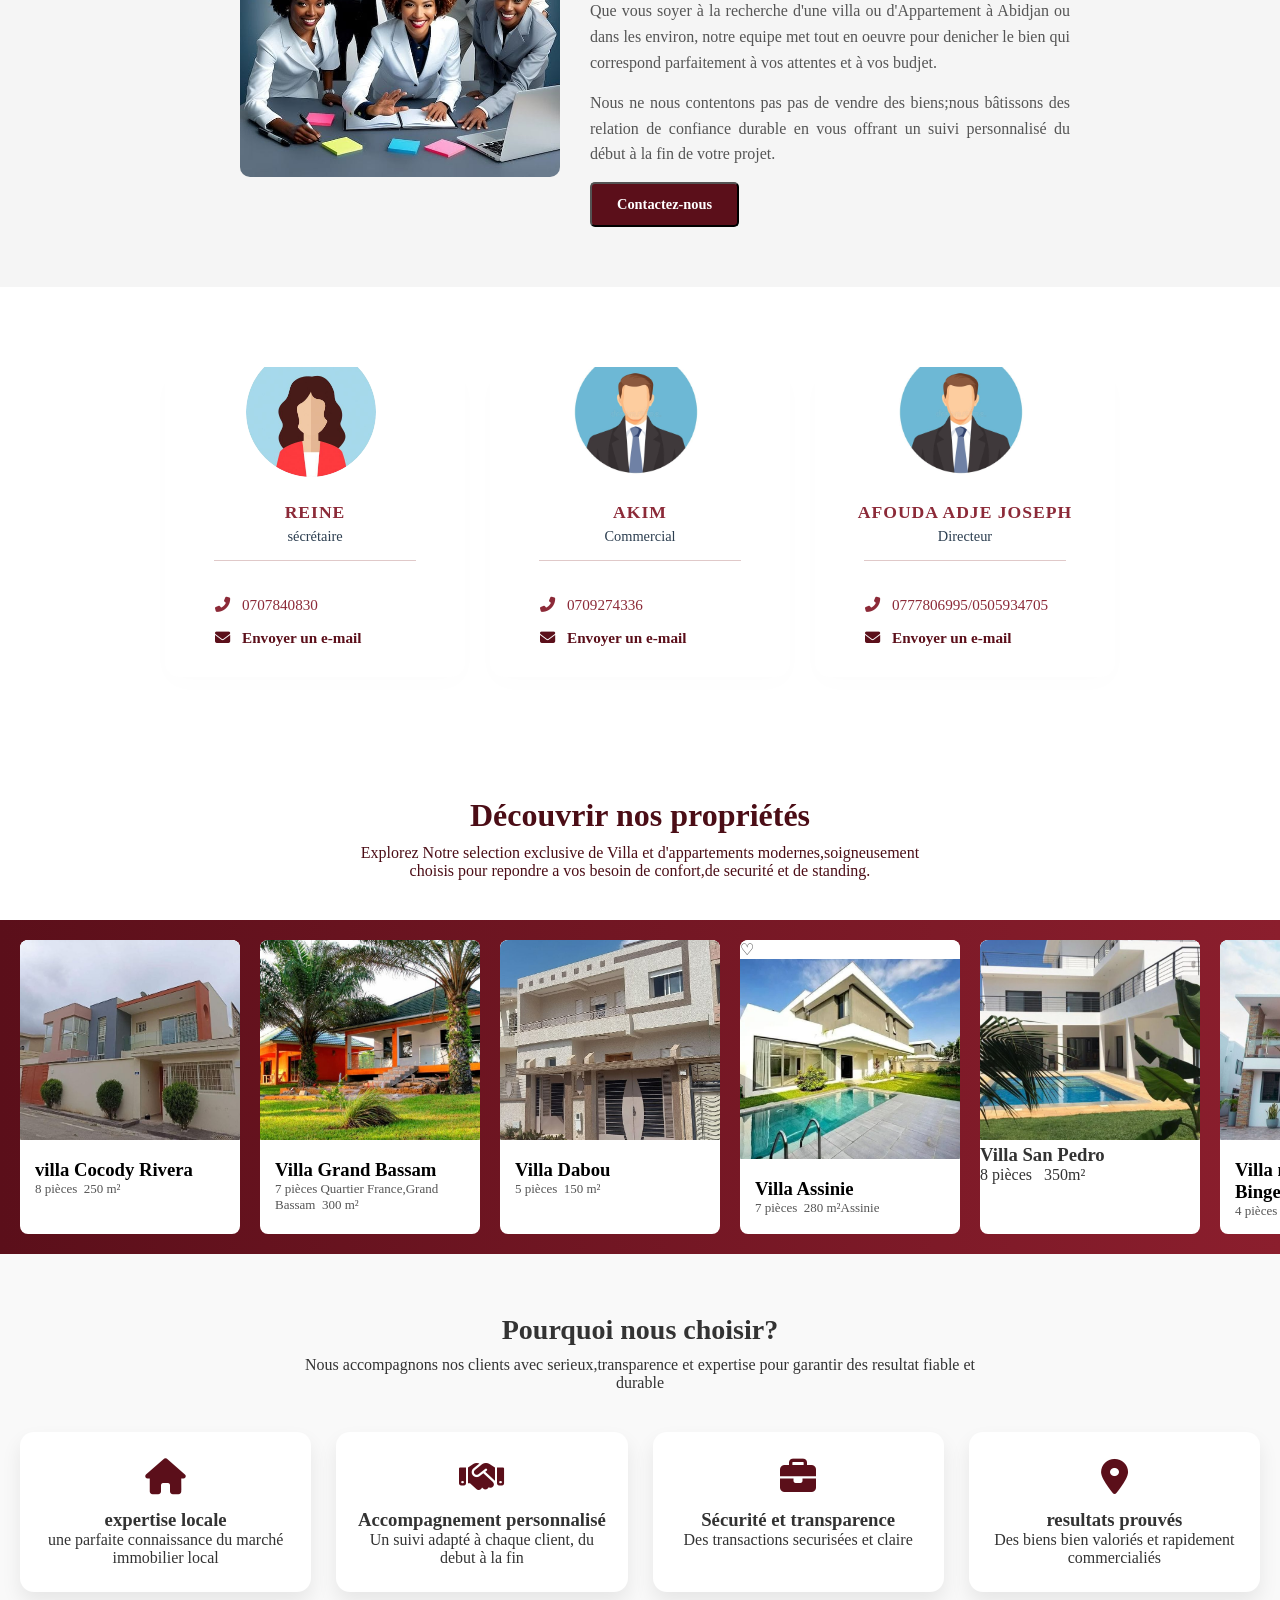
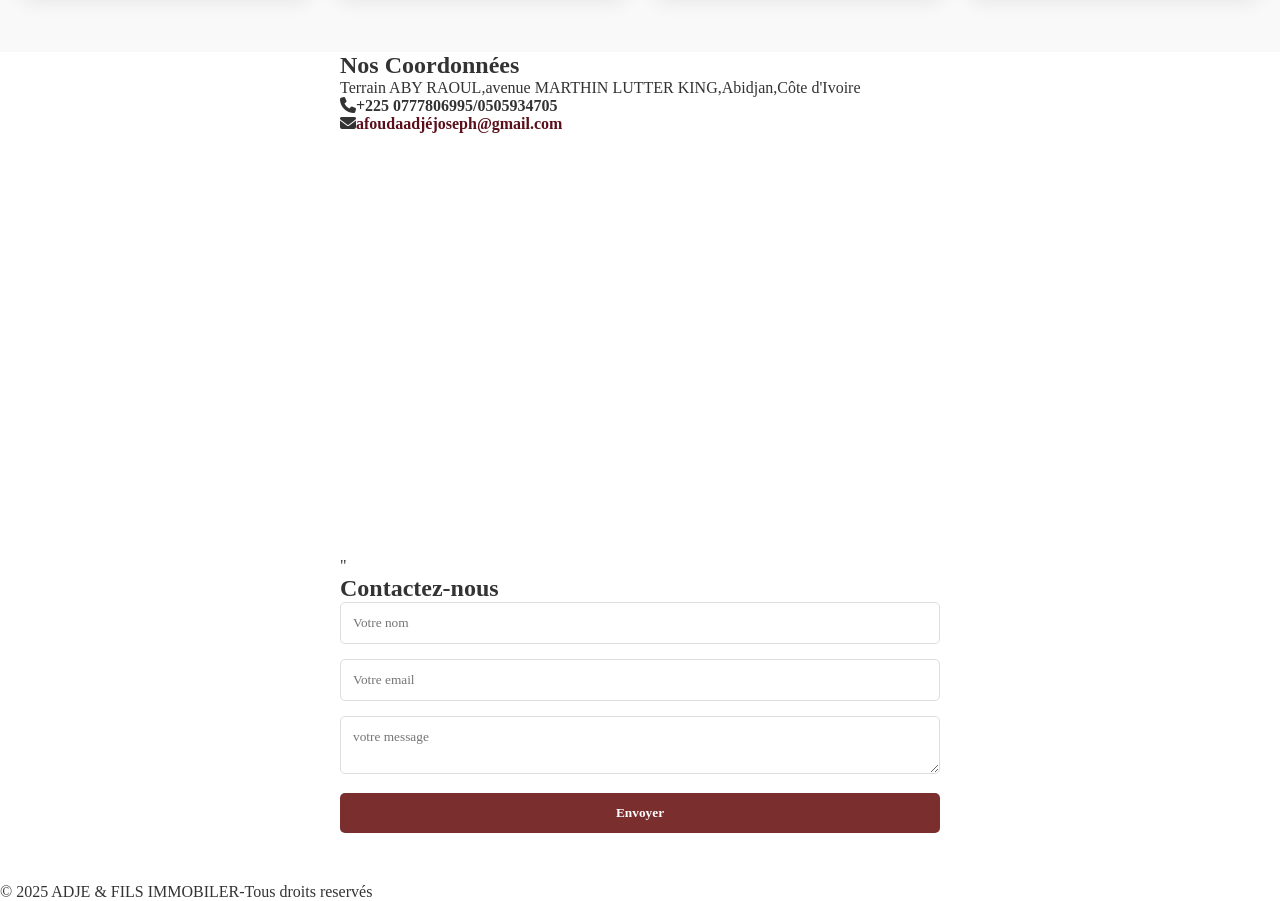
==== commit dbf40df6: "Add files via upload" ====
--- a/index.html
+++ b/index.html
@@ -295,4 +295,4 @@
                 &COPY 2025 ADJE & FILS IMMOBILER-Tous droits reservés 
             </footer>
     </body>
-</html>+</html>
--- a/landing.css
+++ b/landing.css
@@ -127,7 +127,7 @@
 .a-propos h2::after {
     content: "";
     display: block;
-    width: 1020px;
+    width: 800px;
     height: 2px;
     background-color: #5b0f1a;
     margin-top: 15px;
@@ -628,4 +628,40 @@
     }
 
     
+}
+@media (max-width: 768px) {
+    .service-links, nav, .navbar-links { 
+        display: flex !important;
+        flex-direction: column !important;
+        align-items: center !important;    
+        gap: 15px !important;             
+        width: 100% !important;
+        padding: 10px 0 !important;
+    }
+    .service-links a, nav a, .navbar-links a {
+        font-size: 1.1rem !important;
+        width: auto !important;
+        text-align: center !important;
+        padding: 5px 10px !important;
+    }
+    .a-propos {
+        padding: 30px 15px !important; /* Donne de l'espace interne sans étouffer */
+        text-align: center !important;  /* Centre tout le texte sur mobile */
+        width: 100% !important;
+        box-sizing: border-box !important;
+    }
+
+    .a-propos h2 {
+        font-size: 1.6rem !important;   /* Réduit la taille du titre "À propos de nous" */
+        margin-bottom: 15px !important;
+    }
+
+    .a-propos p {
+        font-size: 0.95rem !important;  /* Rend le texte agréable à lire sur téléphone */
+        line-height: 1.6 !important;
+        text-align: justify !important; /* Aligne le texte proprement à gauche et à droite */
+        padding: 0 10px !important;     /* Évite que le texte colle aux bords de l'écran */
+    }
+    
+} /* <-- C'est cette accolade finale qui ferme le @media ! Si on l'oublie, ça crée des erreurs */
 }
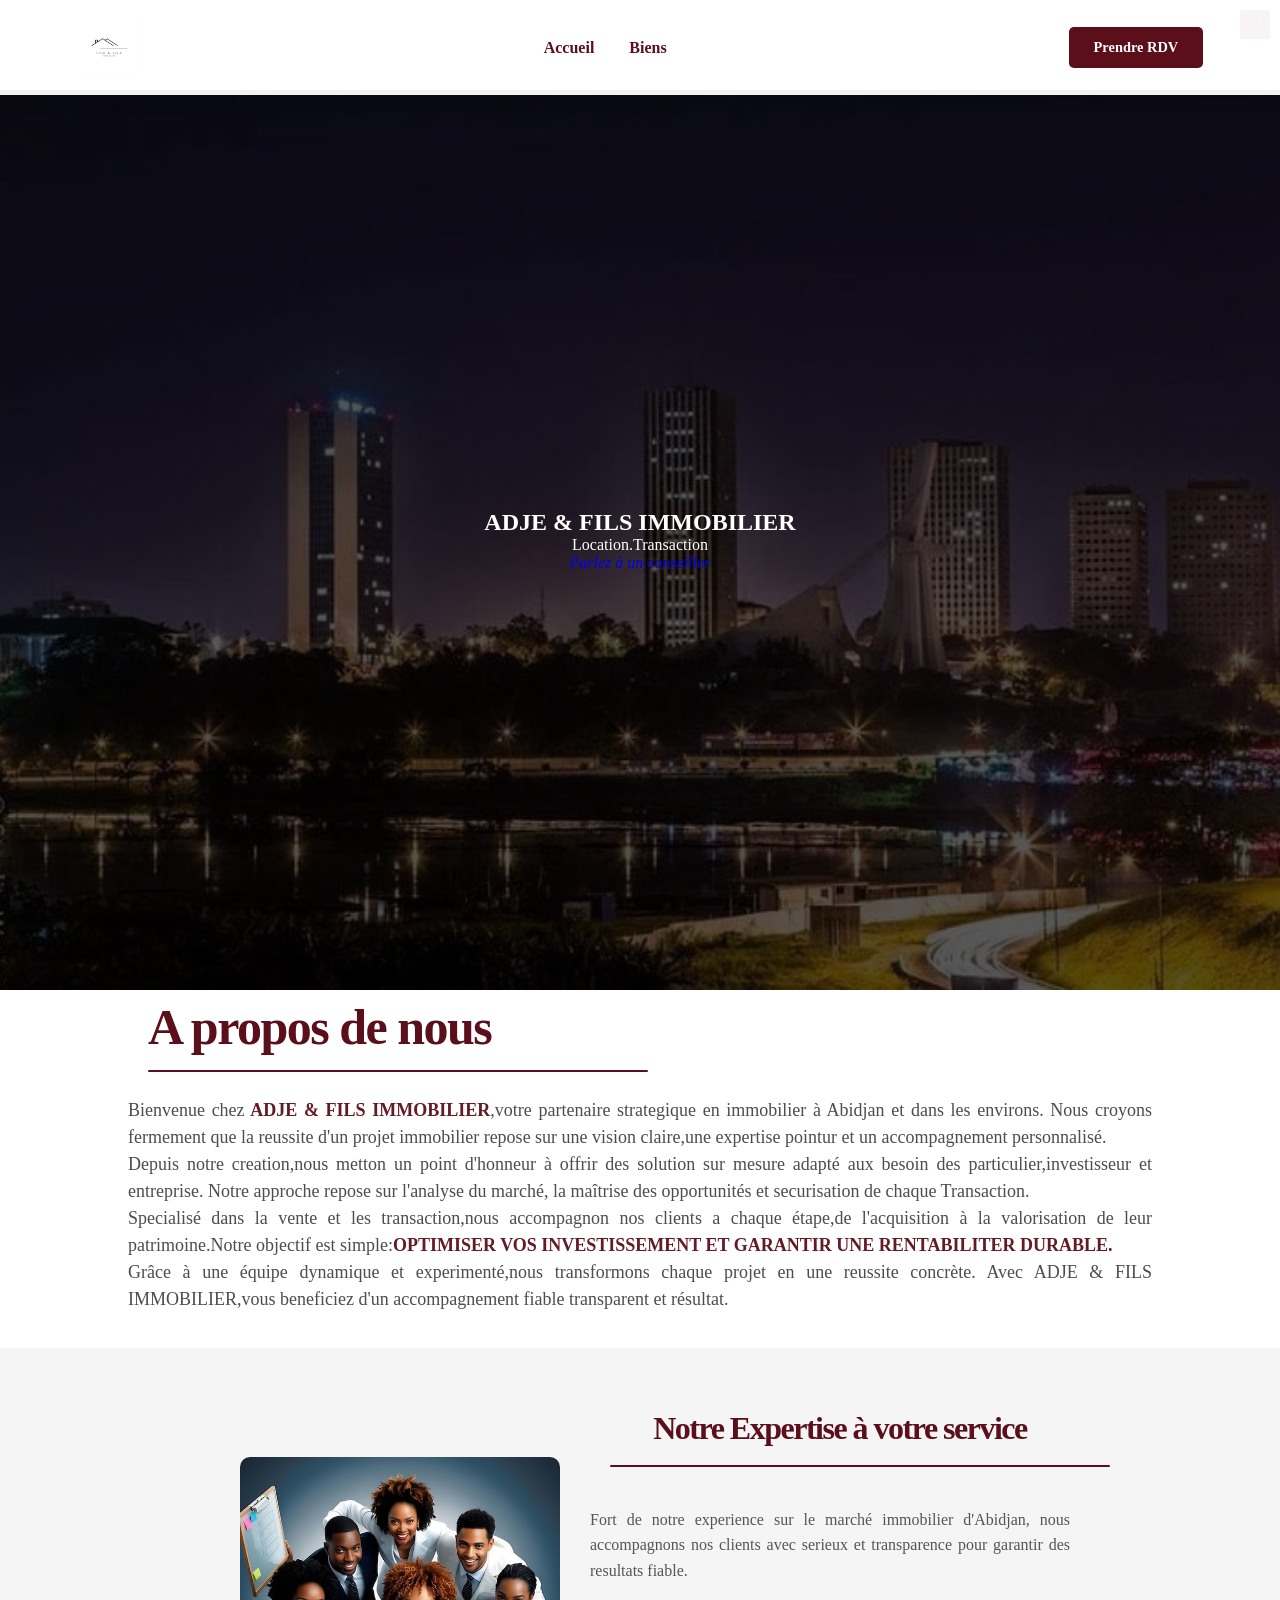
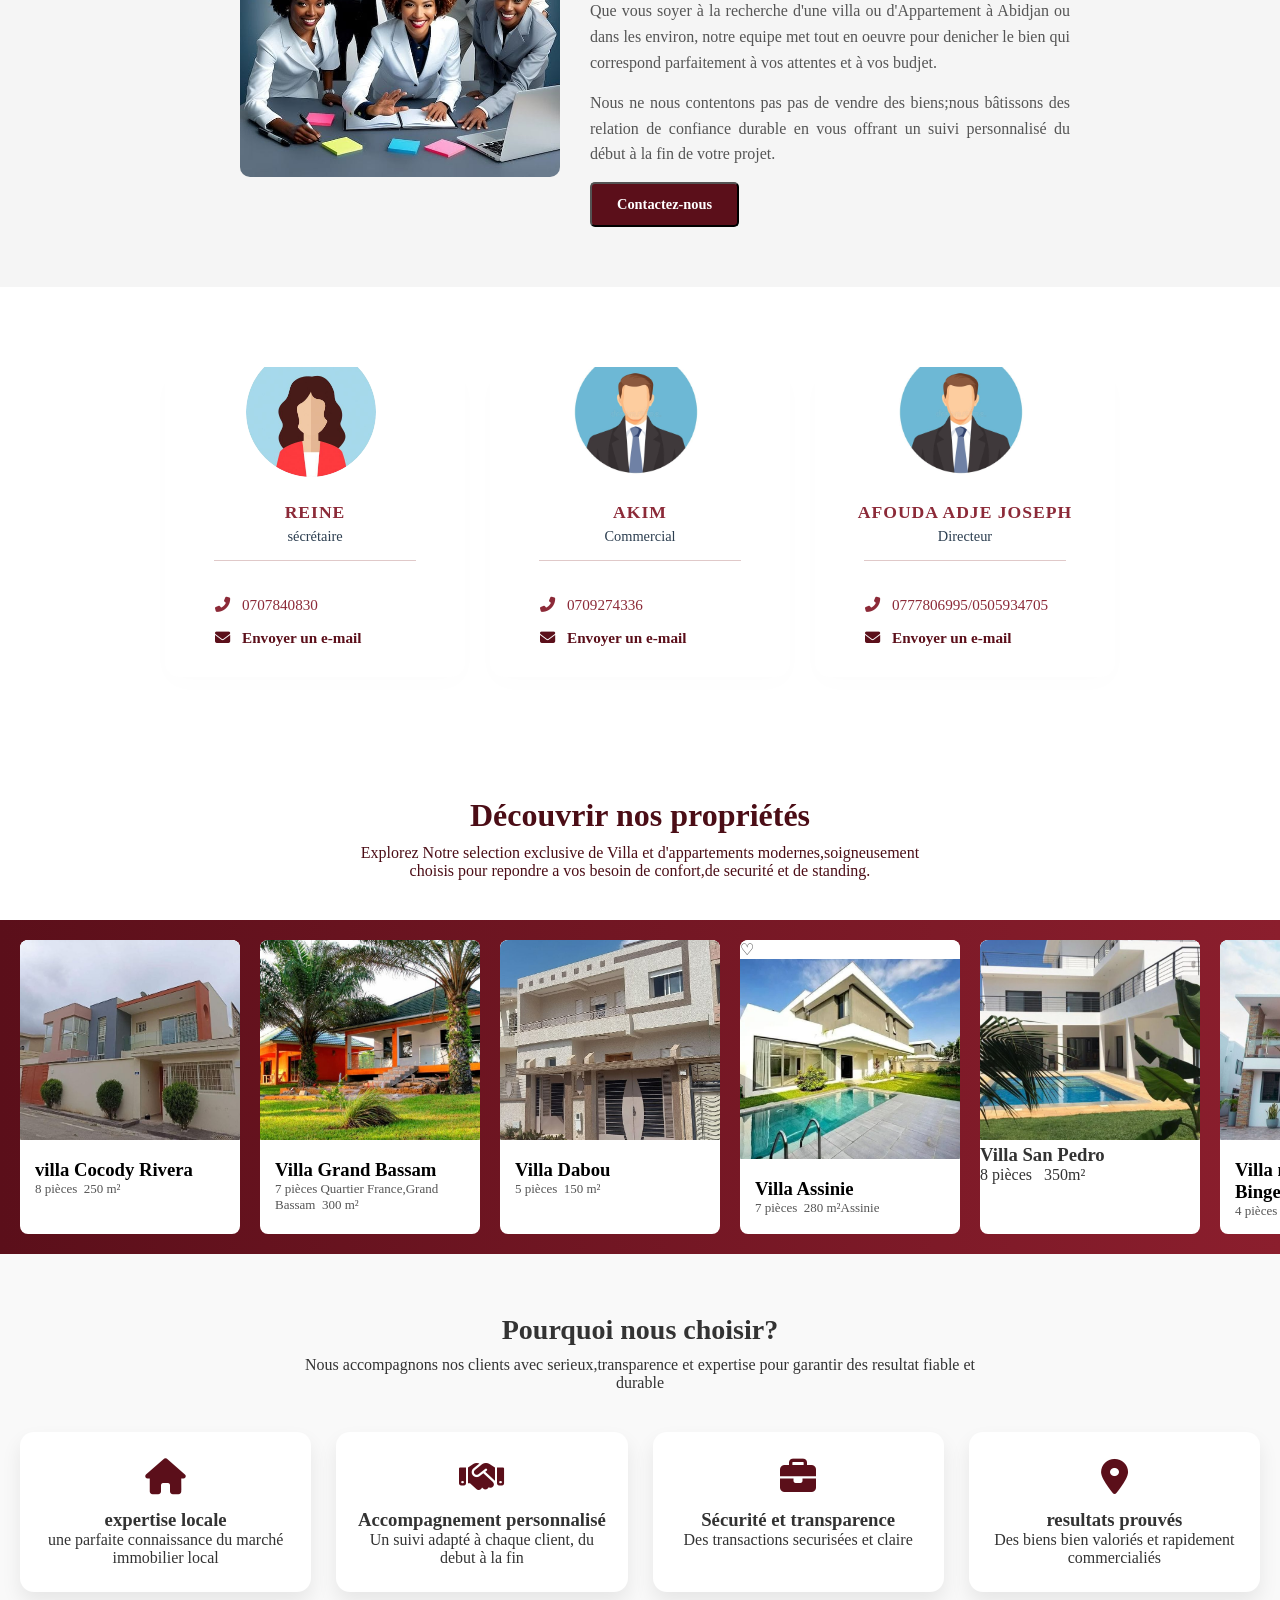
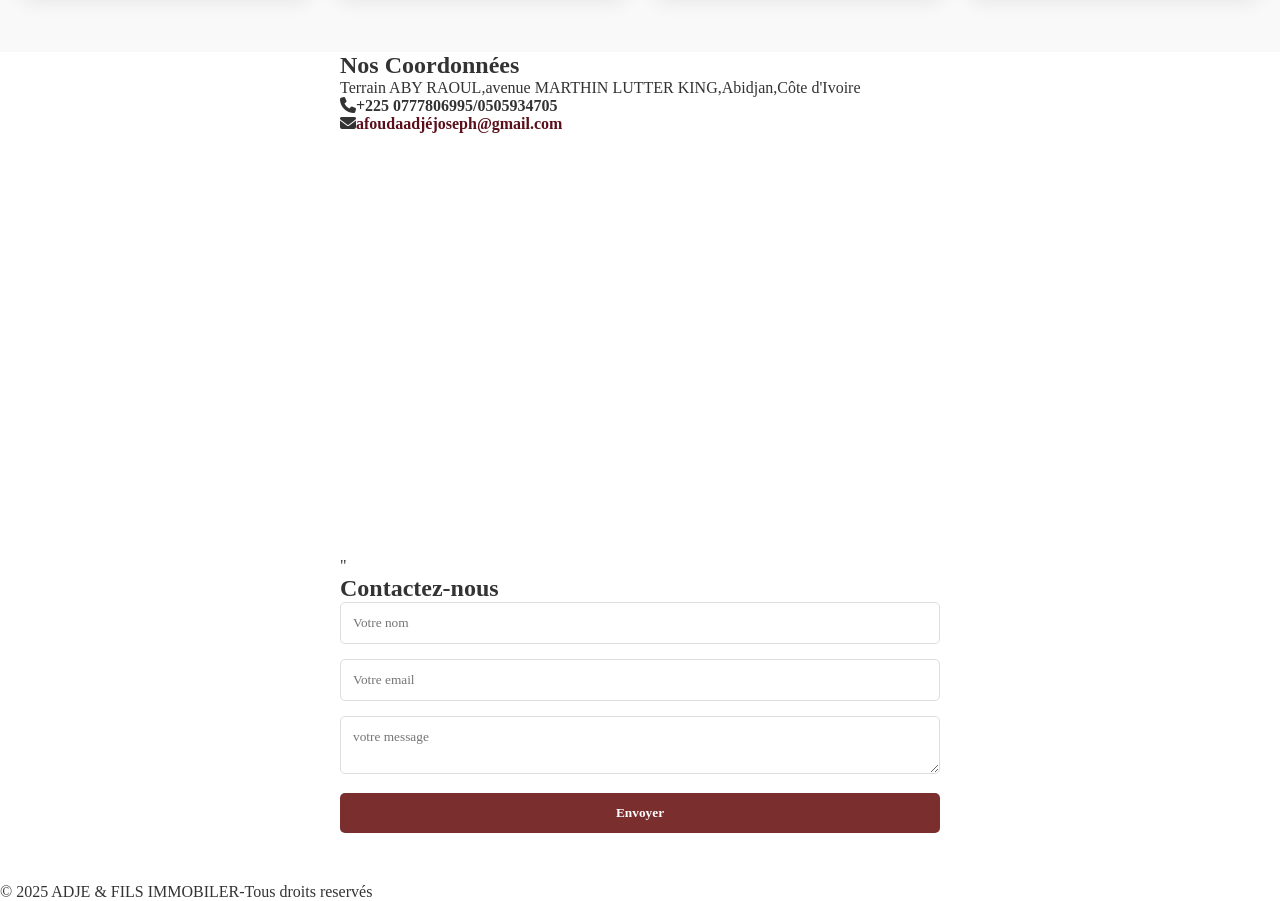
==== commit 0c69b70f: "Add files via upload" ====
--- a/index.html
+++ b/index.html
@@ -18,10 +18,8 @@
                     <ul class="nav-links">
                          <li><a href="#accueil">Accueil</a></li>
                          <li><a href="biens.html">Biens</a></li>
-                         <li><a href="#Services">Services</a></li>
-                         <li><a href="#contact">Contact</a></li>
                       </ul>
-                      <a href="https://wa.me/22500777806995" class="btn-nav">Prendre un rendez-vous</a>
+                      <a href="https://wa.me/22500777806995" class="btn-nav">Prendre RDV</a>
                </nav>
         </header>
         <section class="hero"id="accueil">
--- a/landing.css
+++ b/landing.css
@@ -1,20 +1,23 @@
-
 *{
     margin: 0;
     padding: 0;
     box-sizing: border-box;
     font-family: "Georgia", serif;
 }
+html {
+    scroll-behavior: smooth;
+}
 body {
     color: #333;
     background: #fff;
+    min-width: 100%;
 }
 a {
     text-decoration: none;
 }
 .header {
     width: 100%;
-    position: fixed; /* Reste en haut au défilement */
+    position: fixed; 
     top: 0;
     left: 0;
     z-index: 1000;
@@ -22,7 +25,7 @@
 }
 .navbar {
     display: flex;
-    justify-content: space-between; /* Espace entre Logo --- Liens --- Bouton */
+    justify-content: space-between; 
     align-items: center;
     padding: 15px 6%;
     background-color: rgba(255, 255, 255, 0.95); /* Blanc légèrement transparent */
@@ -127,7 +130,7 @@
 .a-propos h2::after {
     content: "";
     display: block;
-    width: 800px;
+    width: 500px;
     height: 2px;
     background-color: #5b0f1a;
     margin-top: 15px;
@@ -213,11 +216,11 @@
 }
 .team-section {
     padding: 80px 5%;
-    background-color: #fcfcfc; /* Un fond très légèrement gris */
-    display: flex;
-    justify-content: center;
-    align-items: center;
-    min-height: 100vh; /* Pour centrer la carte au milieu de l'écran */
+    background-color: #fcfcfc; 
+    display: flex;
+    justify-content: center;
+    align-items: center;
+    min-height: 100vh; 
 }
 .service-links {
     padding: 60px 0;
@@ -297,7 +300,7 @@
     width: 90%;
     margin: 15px auto;
     border: 0;
-    border-top: 1px solid #e0c9c9; /* Rouge très clair pour la ligne */
+    border-top: 1px solid #e0c9c9;
 }
 
 /* --- Les Liens de Contact --- */
@@ -314,12 +317,12 @@
     align-items: center;
     gap: 12px;
     text-decoration: none;
-    color: #8c2a38; /* Ton rouge */
+    color: #8c2a38; 
     font-size: 0.95rem;
 }
 
 .contact-link:hover {
-    color: #2c3e50; /* Changement au survol */
+    color: #2c3e50; 
 }
 
 /* --- Les Boutons d'Action en Bas --- */
@@ -528,16 +531,16 @@
     100%{transform: translateY(0);}
 }
 .icon-link {
-    display: flex; /* Indispensable pour centrer l'icône */
+    display: flex; 
     align-items: center;
     justify-content: center;
     width: 50px;
     height: 50px;
-    background-color: #6B3A4A; /* Votre couleur bordeaux */
+    background-color: #6B3A4A;
     color: #ffffff;
     border-radius: 50%;
-    text-decoration: none; /* Enlève le soulignement moche du lien */
-    cursor: pointer; /* Affiche la petite main au survol */
+    text-decoration: none; 
+    cursor: pointer;
 }
 @media (max-width:1024px) {
     .menu{
@@ -645,23 +648,41 @@
         padding: 5px 10px !important;
     }
     .a-propos {
-        padding: 30px 15px !important; /* Donne de l'espace interne sans étouffer */
-        text-align: center !important;  /* Centre tout le texte sur mobile */
+        padding: 30px 15px !important;
+        text-align: center !important;  
         width: 100% !important;
         box-sizing: border-box !important;
     }
 
     .a-propos h2 {
-        font-size: 1.6rem !important;   /* Réduit la taille du titre "À propos de nous" */
+        font-size: 1.6rem !important;   
         margin-bottom: 15px !important;
     }
 
     .a-propos p {
-        font-size: 0.95rem !important;  /* Rend le texte agréable à lire sur téléphone */
+        font-size: 0.95rem !important;  
         line-height: 1.6 !important;
-        text-align: justify !important; /* Aligne le texte proprement à gauche et à droite */
-        padding: 0 10px !important;     /* Évite que le texte colle aux bords de l'écran */
+        text-align: justify !important; 
+        padding: 0 10px !important;    
     }
     
-} /* <-- C'est cette accolade finale qui ferme le @media ! Si on l'oublie, ça crée des erreurs */
-}+} 
+@media (max-width: 768px) {
+    .header {
+        width: 100%;
+        left: 0;
+        right: 0;
+    }
+    .navbar {
+        flex-direction: column;
+        padding: 10px 0;
+        width: 100%;
+        box-sizing: border-box;
+    }
+}
+@media (max-width: 768px) {
+    * {
+        max-width: 100vw !important;
+        overflow-x: hidden !important;
+    }
+}
